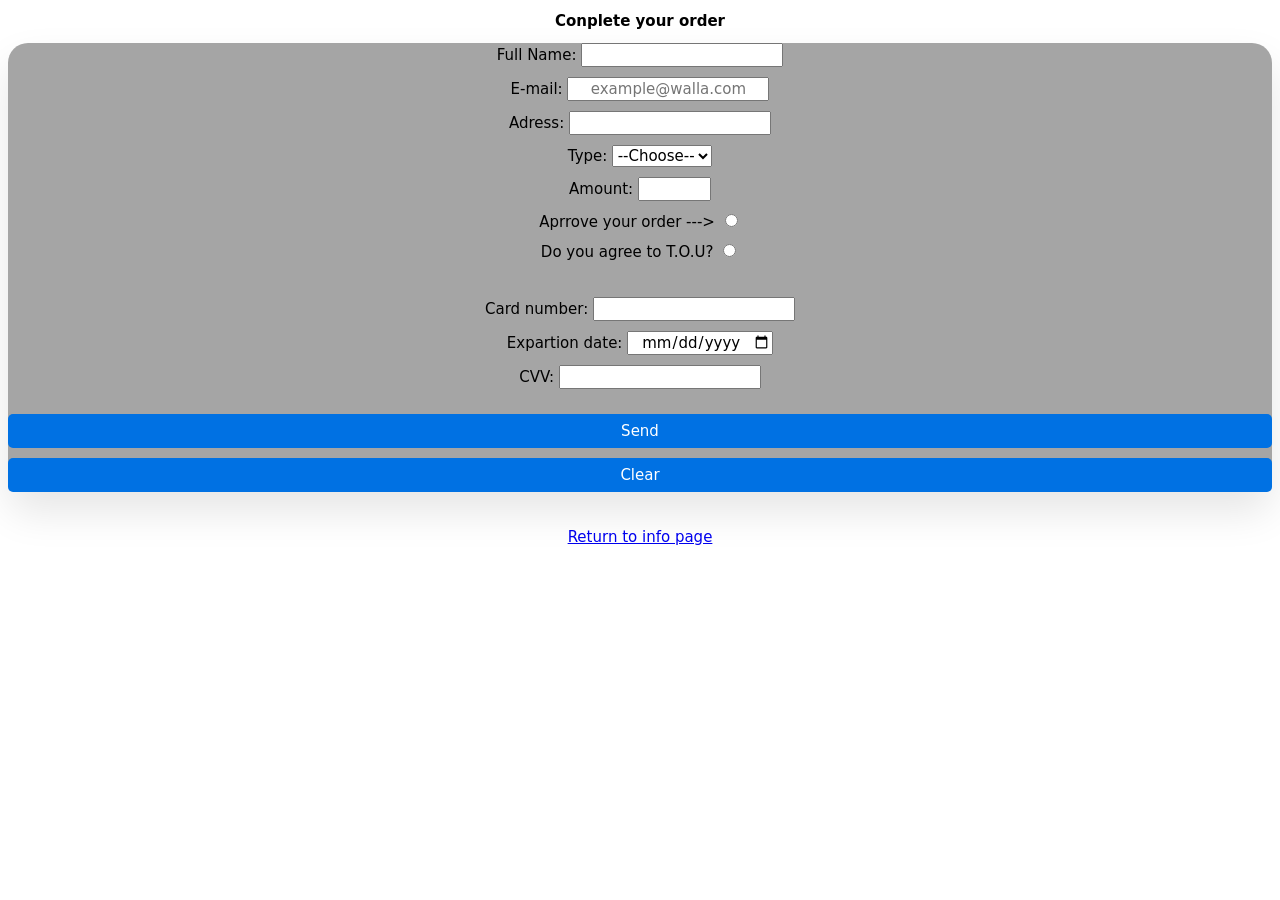
==== HTML H.W 27.4/order.html @ 48402fae "ששעורי בית 27.4 בלי מוביל וטאבלט" ====
<!DOCTYPE html>
<html lang="en">

<head>
    <meta charset="UTF-8">
    <meta name="viewport" content="width=device-width, initial-scale=1.0">

    <title>Order</title>
    <link rel="stylesheet" href="styles/style.css">
</head>

<body>
    <main>
        <h2>Conplete your order</h2>
        <form action="tahanks.html">
            <label for="name">
                <span>Full Name:</span>
                <input type="name" name="FullName" id="name" required>
            </label>

            <label>
                <span>E-mail: </span>
                <input type="email" required placeholder="example@walla.com">
            </label>

            <label for="">
                <span>Adress:</span>
                <input type="text" name="adress" required>
            </label>

            <label>
                <span>Type:</span>
                <select id="Type">
                    <option value="" disabled selected>--Choose--</option>
                    <option value="17-Pro">17-Pro</option>
                    <option value="17">17</option>
                    <option value="17-Air">17-Air</option>
                    <option value="17-e">17-e</option>
                </select>
            </label>

            <label>
                <span>Amount:</span>
                <input type="number" min="1" max="10">
            </label>

            <label for="">
                <span>Aprrove your order ---></span>
                <input type="radio" required>
            </label>

            <label for="">
                <span>Do you agree to T.O.U?</span>
                <input type="radio" required>
            </label>

            <br>

            <label for="">
                <span>Card number:</span>
                <input type="text" name="CardNum" id="card" required>
            </label>

            <label for="">
                <span>Expartion date:</span>
                <input type="date" name="endCard" id="dateC" required>
            </label>

            <label for="">
                <span>CVV:</span>
                <input type="text" name="CVV" id="CVV">

            </label>
            <div class="BTN">
                <button type="submit"> Send </button>
                <button type="reset"> Clear</button>
            </div>
        </form>

    </main>
</body>
<br><br>
<footer>
    <a href="index.html">Return to info page</a>
</footer>

</html>
---- HTML H.W 27.4/styles/style.css ----
@import url(reset.css);
@import url(grid.css);
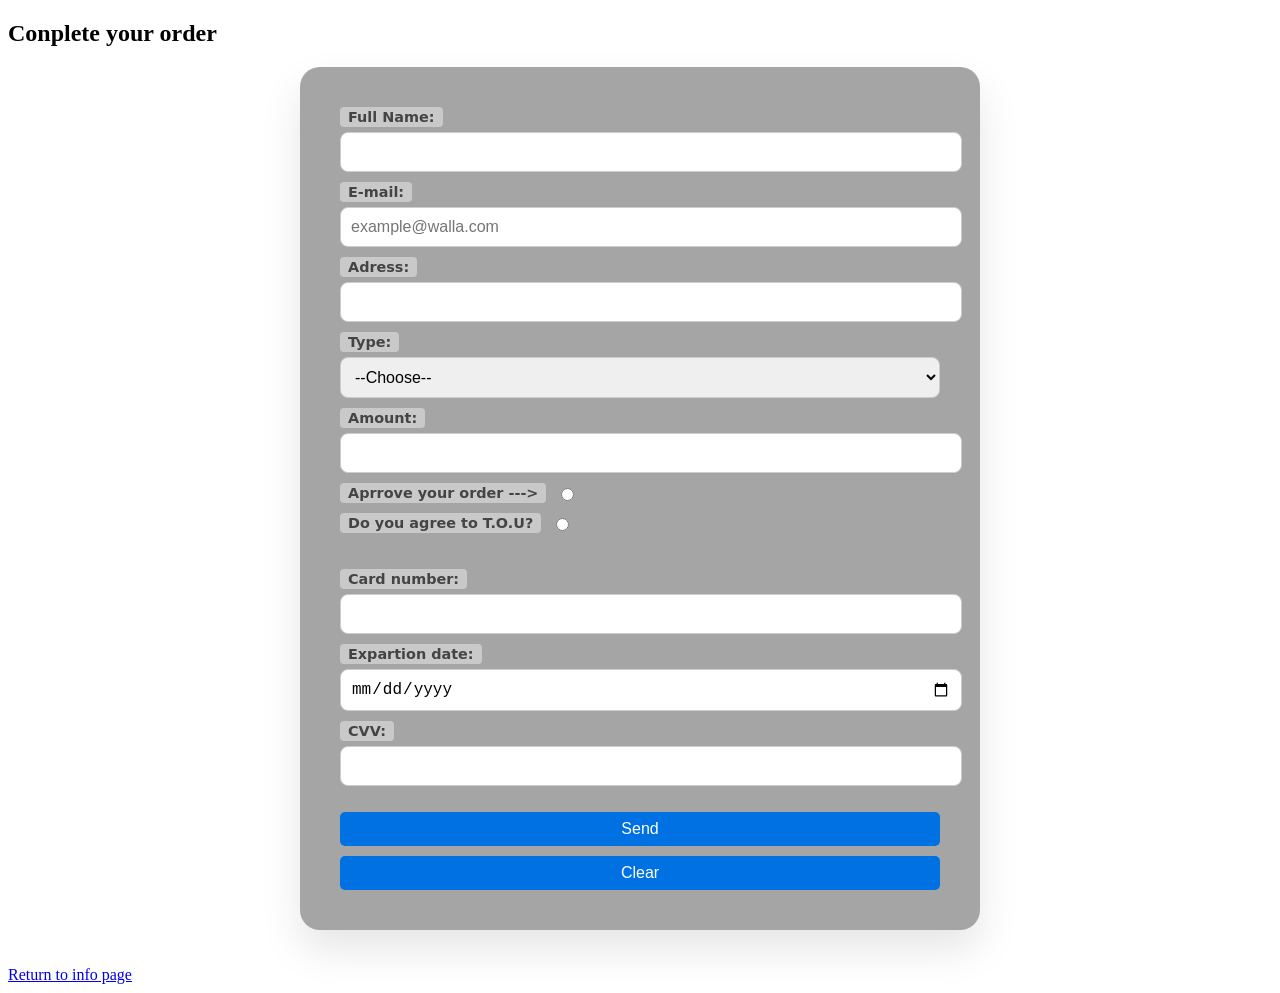
==== commit 964baf3f: "שינוי סופי" ====
--- a/HTML H.W 27.4/order.html
+++ b/HTML H.W 27.4/order.html
@@ -44,14 +44,14 @@
                 <input type="number" min="1" max="10">
             </label>
 
-            <label for="">
+            <label style="flex-direction: row; align-items: center;">
                 <span>Aprrove your order ---></span>
-                <input type="radio" required>
+                <input type="radio" name="approve" required>
             </label>
 
-            <label for="">
+            <label style="flex-direction: row; align-items: center;">
                 <span>Do you agree to T.O.U?</span>
-                <input type="radio" required>
+                <input type="radio" name="tou" required>
             </label>
 
             <br>
